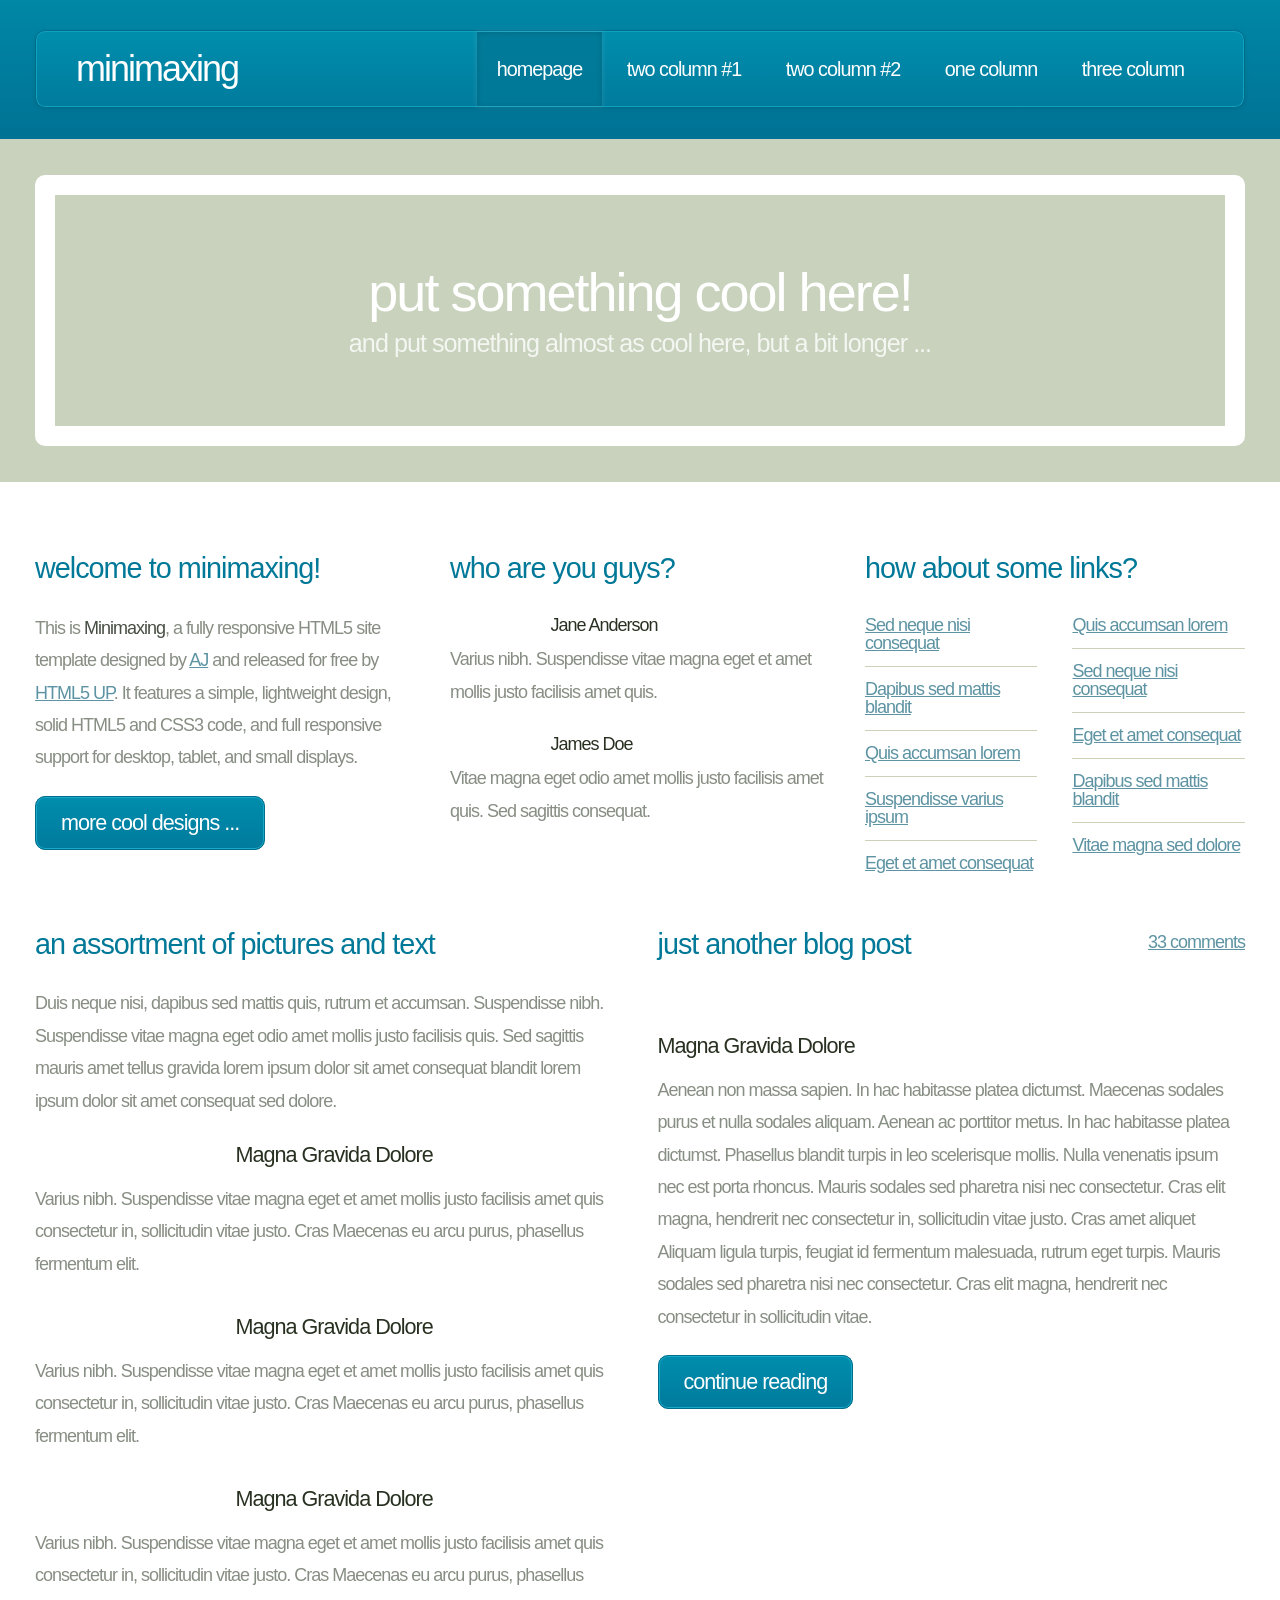
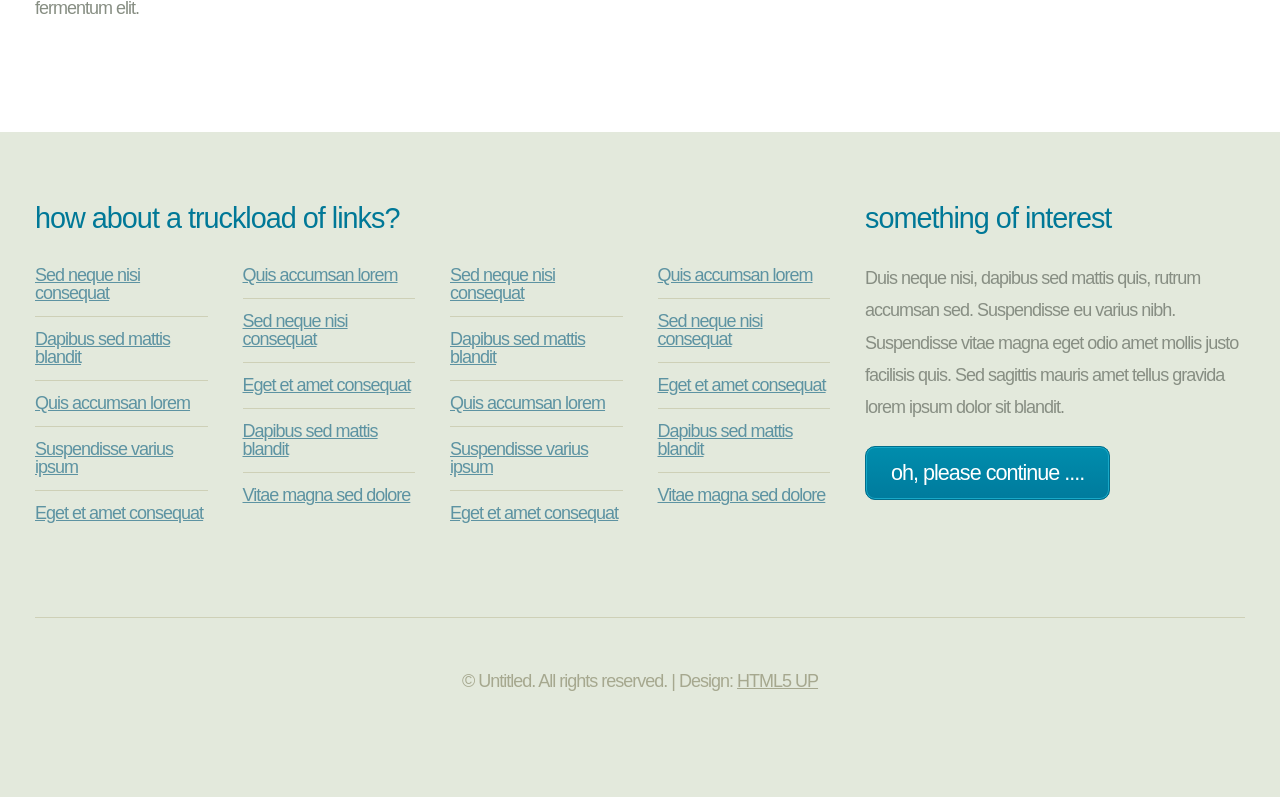
==== index.html @ 050308a2 "go" ====
<!DOCTYPE HTML>
<!--
	Minimaxing by HTML5 UP
	html5up.net | @ajlkn
	Free for personal and commercial use under the CCA 3.0 license (html5up.net/license)
-->
<html>
	<head>
		<title>Minimaxing by HTML5 UP</title>
		<meta charset="utf-8" />
		<meta name="viewport" content="width=device-width, initial-scale=1, user-scalable=no" />
		<link rel="stylesheet" href="assets/css/main.css" />
	</head>
	<body>
		<div id="page-wrapper">

			<!-- Header -->
				<div id="header-wrapper">
					<div class="container">
						<div class="row">
							<div class="col-12">

								<header id="header">
									<h1><a href="index.html" id="logo">Minimaxing</a></h1>
									<nav id="nav">
										<a href="index.html" class="current-page-item">Homepage</a>
										<a href="twocolumn1.html">Two Column #1</a>
										<a href="twocolumn2.html">Two Column #2</a>
										<a href="onecolumn.html">One Column</a>
										<a href="threecolumn.html">Three Column</a>
									</nav>
								</header>

							</div>
						</div>
					</div>
				</div>

			<!-- Banner -->
				<div id="banner-wrapper">
					<div class="container">

						<div id="banner">
							<h2>Put something cool here!</h2>
							<span>And put something almost as cool here, but a bit longer ...</span>
						</div>

					</div>
				</div>

			<!-- Main -->
				<div id="main">
					<div class="container">
						<div class="row main-row">
							<div class="col-4 col-12-medium">

								<section>
									<h2>Welcome to Minimaxing!</h2>
									<p>This is <strong>Minimaxing</strong>, a fully responsive HTML5 site template designed by <a href="http://twitter.com/ajlkn">AJ</a> and released for free by <a href="http://html5up.net">HTML5 UP</a>. It features
									a simple, lightweight design, solid HTML5 and CSS3 code, and full responsive support for desktop, tablet, and small displays.</p>
									<footer class="controls">
										<a href="http://html5up.net" class="button">More cool designs ...</a>
									</footer>
								</section>

							</div>
							<div class="col-4 col-6-medium col-12-small">

								<section>
									<h2>Who are you guys?</h2>
									<ul class="small-image-list">
										<li>
											<a href="#"><img src="images/pic2.jpg" alt="" class="left" /></a>
											<h4>Jane Anderson</h4>
											<p>Varius nibh. Suspendisse vitae magna eget et amet mollis justo facilisis amet quis.</p>
										</li>
										<li>
											<a href="#"><img src="images/pic1.jpg" alt="" class="left" /></a>
											<h4>James Doe</h4>
											<p>Vitae magna eget odio amet mollis justo facilisis amet quis. Sed sagittis consequat.</p>
										</li>
									</ul>
								</section>

							</div>
							<div class="col-4 col-6-medium col-12-small">

								<section>
									<h2>How about some links?</h2>
									<div>
										<div class="row">
											<div class="col-6 col-12-small">
												<ul class="link-list">
													<li><a href="#">Sed neque nisi consequat</a></li>
													<li><a href="#">Dapibus sed mattis blandit</a></li>
													<li><a href="#">Quis accumsan lorem</a></li>
													<li><a href="#">Suspendisse varius ipsum</a></li>
													<li><a href="#">Eget et amet consequat</a></li>
												</ul>
											</div>
											<div class="col-6 col-12-small">
												<ul class="link-list">
													<li><a href="#">Quis accumsan lorem</a></li>
													<li><a href="#">Sed neque nisi consequat</a></li>
													<li><a href="#">Eget et amet consequat</a></li>
													<li><a href="#">Dapibus sed mattis blandit</a></li>
													<li><a href="#">Vitae magna sed dolore</a></li>
												</ul>
											</div>
										</div>
									</div>
								</section>

							</div>
							<div class="col-6 col-12-medium">

								<section>
									<h2>An assortment of pictures and text</h2>
									<p>Duis neque nisi, dapibus sed mattis quis, rutrum et accumsan.
									Suspendisse nibh. Suspendisse vitae magna eget odio amet mollis
									justo facilisis quis. Sed sagittis mauris amet tellus gravida
									lorem ipsum dolor sit amet consequat blandit lorem ipsum dolor
									sit amet consequat sed dolore.</p>
									<ul class="big-image-list">
										<li>
											<a href="#"><img src="images/pic3.jpg" alt="" class="left" /></a>
											<h3>Magna Gravida Dolore</h3>
											<p>Varius nibh. Suspendisse vitae magna eget et amet mollis justo
											facilisis amet quis consectetur in, sollicitudin vitae justo. Cras
											Maecenas eu arcu purus, phasellus fermentum elit.</p>
										</li>
										<li>
											<a href="#"><img src="images/pic4.jpg" alt="" class="left" /></a>
											<h3>Magna Gravida Dolore</h3>
											<p>Varius nibh. Suspendisse vitae magna eget et amet mollis justo
											facilisis amet quis consectetur in, sollicitudin vitae justo. Cras
											Maecenas eu arcu purus, phasellus fermentum elit.</p>
										</li>
										<li>
											<a href="#"><img src="images/pic5.jpg" alt="" class="left" /></a>
											<h3>Magna Gravida Dolore</h3>
											<p>Varius nibh. Suspendisse vitae magna eget et amet mollis justo
											facilisis amet quis consectetur in, sollicitudin vitae justo. Cras
											Maecenas eu arcu purus, phasellus fermentum elit.</p>
										</li>
									</ul>
								</section>

							</div>
							<div class="col-6 col-12-medium">

								<article class="blog-post">
									<h2>Just another blog post</h2>
									<a class="comments" href="#">33 comments</a>
									<a href="#"><img src="images/pic6.jpg" alt="" class="top blog-post-image" /></a>
									<h3>Magna Gravida Dolore</h3>
									<p>Aenean non massa sapien. In hac habitasse platea dictumst.
									Maecenas sodales purus et nulla sodales aliquam. Aenean ac
									porttitor metus. In hac habitasse platea dictumst. Phasellus
									blandit turpis in leo scelerisque mollis. Nulla venenatis
									ipsum nec est porta rhoncus. Mauris sodales sed pharetra
									nisi nec consectetur. Cras elit magna, hendrerit nec
									consectetur in, sollicitudin vitae justo. Cras amet aliquet
									Aliquam ligula turpis, feugiat id fermentum malesuada,
									rutrum eget turpis. Mauris sodales sed pharetra nisi nec
									consectetur. Cras elit magna, hendrerit nec consectetur
									in sollicitudin vitae.</p>
									<footer class="controls">
										<a href="#" class="button">Continue Reading</a>
									</footer>
								</article>

							</div>
						</div>
					</div>
				</div>

			<!-- Footer -->
				<div id="footer-wrapper">
					<div class="container">
						<div class="row">
							<div class="col-8 col-12-medium">

								<section>
									<h2>How about a truckload of links?</h2>
									<div>
										<div class="row">
											<div class="col-3 col-6-medium col-12-small">
												<ul class="link-list">
													<li><a href="#">Sed neque nisi consequat</a></li>
													<li><a href="#">Dapibus sed mattis blandit</a></li>
													<li><a href="#">Quis accumsan lorem</a></li>
													<li><a href="#">Suspendisse varius ipsum</a></li>
													<li><a href="#">Eget et amet consequat</a></li>
												</ul>
											</div>
											<div class="col-3 col-6-medium col-12-small">
												<ul class="link-list">
													<li><a href="#">Quis accumsan lorem</a></li>
													<li><a href="#">Sed neque nisi consequat</a></li>
													<li><a href="#">Eget et amet consequat</a></li>
													<li><a href="#">Dapibus sed mattis blandit</a></li>
													<li><a href="#">Vitae magna sed dolore</a></li>
												</ul>
											</div>
											<div class="col-3 col-6-medium col-12-small">
												<ul class="link-list">
													<li><a href="#">Sed neque nisi consequat</a></li>
													<li><a href="#">Dapibus sed mattis blandit</a></li>
													<li><a href="#">Quis accumsan lorem</a></li>
													<li><a href="#">Suspendisse varius ipsum</a></li>
													<li><a href="#">Eget et amet consequat</a></li>
												</ul>
											</div>
											<div class="col-3 col-6-medium col-12-small">
												<ul class="link-list">
													<li><a href="#">Quis accumsan lorem</a></li>
													<li><a href="#">Sed neque nisi consequat</a></li>
													<li><a href="#">Eget et amet consequat</a></li>
													<li><a href="#">Dapibus sed mattis blandit</a></li>
													<li><a href="#">Vitae magna sed dolore</a></li>
												</ul>
											</div>
										</div>
									</div>
								</section>

							</div>
							<div class="col-4 col-12-medium">

								<section>
									<h2>Something of interest</h2>
									<p>Duis neque nisi, dapibus sed mattis quis, rutrum accumsan sed.
									Suspendisse eu varius nibh. Suspendisse vitae magna eget odio amet
									mollis justo facilisis quis. Sed sagittis mauris amet tellus gravida
									lorem ipsum dolor sit blandit.</p>
									<footer class="controls">
										<a href="#" class="button">Oh, please continue ....</a>
									</footer>
								</section>

							</div>
						</div>
						<div class="row">
							<div class="col-12">

								<div id="copyright">
									&copy; Untitled. All rights reserved. | Design: <a href="http://html5up.net">HTML5 UP</a>
								</div>

							</div>
						</div>
					</div>
				</div>

		</div>

		<!-- Scripts -->
			<script src="assets/js/jquery.min.js"></script>
			<script src="assets/js/browser.min.js"></script>
			<script src="assets/js/breakpoints.min.js"></script>
			<script src="assets/js/util.js"></script>
			<script src="assets/js/main.js"></script>

	</body>
</html>
---- assets/css/main.css ----
@import url("https://fonts.googleapis.com/css?family=Ubuntu+Condensed");

/*
	Minimaxing by HTML5 UP
	html5up.net | @ajlkn
	Free for personal and commercial use under the CCA 3.0 license (html5up.net/license)
*/

html, body, div, span, applet, object,
iframe, h1, h2, h3, h4, h5, h6, p, blockquote,
pre, a, abbr, acronym, address, big, cite,
code, del, dfn, em, img, ins, kbd, q, s, samp,
small, strike, strong, sub, sup, tt, var, b,
u, i, center, dl, dt, dd, ol, ul, li, fieldset,
form, label, legend, table, caption, tbody,
tfoot, thead, tr, th, td, article, aside,
canvas, details, embed, figure, figcaption,
footer, header, hgroup, menu, nav, output, ruby,
section, summary, time, mark, audio, video {
	margin: 0;
	padding: 0;
	border: 0;
	font-size: 100%;
	font: inherit;
	vertical-align: baseline;}

article, aside, details, figcaption, figure,
footer, header, hgroup, menu, nav, section {
	display: block;}

body {
	line-height: 1;
}

ol, ul {
	list-style: none;
}

blockquote, q {
	quotes: none;
}

	blockquote:before, blockquote:after, q:before, q:after {
		content: '';
		content: none;
	}

table {
	border-collapse: collapse;
	border-spacing: 0;
}

body {
	-webkit-text-size-adjust: none;
}

mark {
	background-color: transparent;
	color: inherit;
}

input::-moz-focus-inner {
	border: 0;
	padding: 0;
}

input, select, textarea {
	-moz-appearance: none;
	-webkit-appearance: none;
	-ms-appearance: none;
	appearance: none;
}

/* Basic */

	html {
		box-sizing: border-box;
	}

	*, *:before, *:after {
		box-sizing: inherit;
	}

	@-ms-viewport {
		width: device-width;
	}

	body {
		font-size: 13.5pt;
		font-family: sans-serif;
		background-color: #e3e9dc;
		font-family: 'Ubuntu Condensed', sans-serif;
		color: #878e83;
		letter-spacing: -1px;
	}

	h1, h2, h3, h4 {
		color: #007897;
		font-weight: normal;
	}

	h1 {
		text-transform: lowercase;
	}

	h2 {
		text-transform: lowercase;
		font-size: 1.6em;
		letter-spacing: -1px;
		margin-bottom: 1em;
	}

	h3, h4 {
		color: #283121;
		margin-bottom: 0.5em;
	}

	h3 {
		font-size: 1.2em;
		margin-bottom: 0.8em;
	}

	h4 {
		font-size: 1em;
	}

	p, ul {
		margin-bottom: 1.25em;
	}

	p {
		line-height: 1.8em;
	}

	strong {
		color: #474e43;
	}

	img.left {
		float: left;
		margin: 2px 1.25em 0 0;
	}

	img.top {
		margin: 4px 0 2.25em 0;
	}

	ul {
		padding: 0.25em 0 0 0;
	}

	a {
		color: #5d93a2;
		text-decoration: underline;
	}

		a:hover {
			text-decoration: none;
		}

	* > p:last-child {
		margin-bottom: 0 !important;
	}

	section, article {
		margin: 0 0 60px 0;
	}

	section:last-child, article:last-child {
		margin-bottom: 0;
	}

/* Container */

	.container {
		margin: 0 auto;
		max-width: 100%;
		width: 1200px;
	}

		@media screen and (max-width: 1680px) {

			.container {
				width: 1200px;
			}

		}

		@media screen and (max-width: 1280px) {

			.container {
				width: calc(100% - 70px);
			}

		}

		@media screen and (max-width: 980px) {

			.container {
				width: calc(100% - 100px);
			}

		}

		@media screen and (max-width: 736px) {

			.container {
				width: calc(100% - 40px);
			}

		}

/* Row */

	.row {
		display: flex;
		flex-wrap: wrap;
		box-sizing: border-box;
		align-items: stretch;
	}

		.row > * {
			box-sizing: border-box;
		}

		.row.gtr-uniform > * > :last-child {
			margin-bottom: 0;
		}

		.row.aln-left {
			justify-content: flex-start;
		}

		.row.aln-center {
			justify-content: center;
		}

		.row.aln-right {
			justify-content: flex-end;
		}

		.row.aln-top {
			align-items: flex-start;
		}

		.row.aln-middle {
			align-items: center;
		}

		.row.aln-bottom {
			align-items: flex-end;
		}

		.row > .imp {
			order: -1;
		}

		.row > .col-1 {
			width: 8.33333%;
		}

		.row > .off-1 {
			margin-left: 8.33333%;
		}

		.row > .col-2 {
			width: 16.66667%;
		}

		.row > .off-2 {
			margin-left: 16.66667%;
		}

		.row > .col-3 {
			width: 25%;
		}

		.row > .off-3 {
			margin-left: 25%;
		}

		.row > .col-4 {
			width: 33.33333%;
		}

		.row > .off-4 {
			margin-left: 33.33333%;
		}

		.row > .col-5 {
			width: 41.66667%;
		}

		.row > .off-5 {
			margin-left: 41.66667%;
		}

		.row > .col-6 {
			width: 50%;
		}

		.row > .off-6 {
			margin-left: 50%;
		}

		.row > .col-7 {
			width: 58.33333%;
		}

		.row > .off-7 {
			margin-left: 58.33333%;
		}

		.row > .col-8 {
			width: 66.66667%;
		}

		.row > .off-8 {
			margin-left: 66.66667%;
		}

		.row > .col-9 {
			width: 75%;
		}

		.row > .off-9 {
			margin-left: 75%;
		}

		.row > .col-10 {
			width: 83.33333%;
		}

		.row > .off-10 {
			margin-left: 83.33333%;
		}

		.row > .col-11 {
			width: 91.66667%;
		}

		.row > .off-11 {
			margin-left: 91.66667%;
		}

		.row > .col-12 {
			width: 100%;
		}

		.row > .off-12 {
			margin-left: 100%;
		}

		.row.gtr-0 {
			margin-top: 0px;
			margin-left: 0px;
		}

			.row.gtr-0 > * {
				padding: 0px 0 0 0px;
			}

			.row.gtr-0.gtr-uniform {
				margin-top: 0px;
			}

				.row.gtr-0.gtr-uniform > * {
					padding-top: 0px;
				}

		.row.gtr-25 {
			margin-top: -12.5px;
			margin-left: -12.5px;
		}

			.row.gtr-25 > * {
				padding: 12.5px 0 0 12.5px;
			}

			.row.gtr-25.gtr-uniform {
				margin-top: -12.5px;
			}

				.row.gtr-25.gtr-uniform > * {
					padding-top: 12.5px;
				}

		.row.gtr-50 {
			margin-top: -25px;
			margin-left: -25px;
		}

			.row.gtr-50 > * {
				padding: 25px 0 0 25px;
			}

			.row.gtr-50.gtr-uniform {
				margin-top: -25px;
			}

				.row.gtr-50.gtr-uniform > * {
					padding-top: 25px;
				}

		.row {
			margin-top: -50px;
			margin-left: -50px;
		}

			.row > * {
				padding: 50px 0 0 50px;
			}

			.row.gtr-uniform {
				margin-top: -50px;
			}

				.row.gtr-uniform > * {
					padding-top: 50px;
				}

		.row.gtr-150 {
			margin-top: -75px;
			margin-left: -75px;
		}

			.row.gtr-150 > * {
				padding: 75px 0 0 75px;
			}

			.row.gtr-150.gtr-uniform {
				margin-top: -75px;
			}

				.row.gtr-150.gtr-uniform > * {
					padding-top: 75px;
				}

		.row.gtr-200 {
			margin-top: -100px;
			margin-left: -100px;
		}

			.row.gtr-200 > * {
				padding: 100px 0 0 100px;
			}

			.row.gtr-200.gtr-uniform {
				margin-top: -100px;
			}

				.row.gtr-200.gtr-uniform > * {
					padding-top: 100px;
				}

		@media screen and (max-width: 1680px) {

			.row {
				display: flex;
				flex-wrap: wrap;
				box-sizing: border-box;
				align-items: stretch;
			}

				.row > * {
					box-sizing: border-box;
				}

				.row.gtr-uniform > * > :last-child {
					margin-bottom: 0;
				}

				.row.aln-left {
					justify-content: flex-start;
				}

				.row.aln-center {
					justify-content: center;
				}

				.row.aln-right {
					justify-content: flex-end;
				}

				.row.aln-top {
					align-items: flex-start;
				}

				.row.aln-middle {
					align-items: center;
				}

				.row.aln-bottom {
					align-items: flex-end;
				}

				.row > .imp-xlarge {
					order: -1;
				}

				.row > .col-1-xlarge {
					width: 8.33333%;
				}

				.row > .off-1-xlarge {
					margin-left: 8.33333%;
				}

				.row > .col-2-xlarge {
					width: 16.66667%;
				}

				.row > .off-2-xlarge {
					margin-left: 16.66667%;
				}

				.row > .col-3-xlarge {
					width: 25%;
				}

				.row > .off-3-xlarge {
					margin-left: 25%;
				}

				.row > .col-4-xlarge {
					width: 33.33333%;
				}

				.row > .off-4-xlarge {
					margin-left: 33.33333%;
				}

				.row > .col-5-xlarge {
					width: 41.66667%;
				}

				.row > .off-5-xlarge {
					margin-left: 41.66667%;
				}

				.row > .col-6-xlarge {
					width: 50%;
				}

				.row > .off-6-xlarge {
					margin-left: 50%;
				}

				.row > .col-7-xlarge {
					width: 58.33333%;
				}

				.row > .off-7-xlarge {
					margin-left: 58.33333%;
				}

				.row > .col-8-xlarge {
					width: 66.66667%;
				}

				.row > .off-8-xlarge {
					margin-left: 66.66667%;
				}

				.row > .col-9-xlarge {
					width: 75%;
				}

				.row > .off-9-xlarge {
					margin-left: 75%;
				}

				.row > .col-10-xlarge {
					width: 83.33333%;
				}

				.row > .off-10-xlarge {
					margin-left: 83.33333%;
				}

				.row > .col-11-xlarge {
					width: 91.66667%;
				}

				.row > .off-11-xlarge {
					margin-left: 91.66667%;
				}

				.row > .col-12-xlarge {
					width: 100%;
				}

				.row > .off-12-xlarge {
					margin-left: 100%;
				}

				.row.gtr-0 {
					margin-top: 0px;
					margin-left: 0px;
				}

					.row.gtr-0 > * {
						padding: 0px 0 0 0px;
					}

					.row.gtr-0.gtr-uniform {
						margin-top: 0px;
					}

						.row.gtr-0.gtr-uniform > * {
							padding-top: 0px;
						}

				.row.gtr-25 {
					margin-top: -12.5px;
					margin-left: -12.5px;
				}

					.row.gtr-25 > * {
						padding: 12.5px 0 0 12.5px;
					}

					.row.gtr-25.gtr-uniform {
						margin-top: -12.5px;
					}

						.row.gtr-25.gtr-uniform > * {
							padding-top: 12.5px;
						}

				.row.gtr-50 {
					margin-top: -25px;
					margin-left: -25px;
				}

					.row.gtr-50 > * {
						padding: 25px 0 0 25px;
					}

					.row.gtr-50.gtr-uniform {
						margin-top: -25px;
					}

						.row.gtr-50.gtr-uniform > * {
							padding-top: 25px;
						}

				.row {
					margin-top: -50px;
					margin-left: -50px;
				}

					.row > * {
						padding: 50px 0 0 50px;
					}

					.row.gtr-uniform {
						margin-top: -50px;
					}

						.row.gtr-uniform > * {
							padding-top: 50px;
						}

				.row.gtr-150 {
					margin-top: -75px;
					margin-left: -75px;
				}

					.row.gtr-150 > * {
						padding: 75px 0 0 75px;
					}

					.row.gtr-150.gtr-uniform {
						margin-top: -75px;
					}

						.row.gtr-150.gtr-uniform > * {
							padding-top: 75px;
						}

				.row.gtr-200 {
					margin-top: -100px;
					margin-left: -100px;
				}

					.row.gtr-200 > * {
						padding: 100px 0 0 100px;
					}

					.row.gtr-200.gtr-uniform {
						margin-top: -100px;
					}

						.row.gtr-200.gtr-uniform > * {
							padding-top: 100px;
						}

		}

		@media screen and (max-width: 1280px) {

			.row {
				display: flex;
				flex-wrap: wrap;
				box-sizing: border-box;
				align-items: stretch;
			}

				.row > * {
					box-sizing: border-box;
				}

				.row.gtr-uniform > * > :last-child {
					margin-bottom: 0;
				}

				.row.aln-left {
					justify-content: flex-start;
				}

				.row.aln-center {
					justify-content: center;
				}

				.row.aln-right {
					justify-content: flex-end;
				}

				.row.aln-top {
					align-items: flex-start;
				}

				.row.aln-middle {
					align-items: center;
				}

				.row.aln-bottom {
					align-items: flex-end;
				}

				.row > .imp-large {
					order: -1;
				}

				.row > .col-1-large {
					width: 8.33333%;
				}

				.row > .off-1-large {
					margin-left: 8.33333%;
				}

				.row > .col-2-large {
					width: 16.66667%;
				}

				.row > .off-2-large {
					margin-left: 16.66667%;
				}

				.row > .col-3-large {
					width: 25%;
				}

				.row > .off-3-large {
					margin-left: 25%;
				}

				.row > .col-4-large {
					width: 33.33333%;
				}

				.row > .off-4-large {
					margin-left: 33.33333%;
				}

				.row > .col-5-large {
					width: 41.66667%;
				}

				.row > .off-5-large {
					margin-left: 41.66667%;
				}

				.row > .col-6-large {
					width: 50%;
				}

				.row > .off-6-large {
					margin-left: 50%;
				}

				.row > .col-7-large {
					width: 58.33333%;
				}

				.row > .off-7-large {
					margin-left: 58.33333%;
				}

				.row > .col-8-large {
					width: 66.66667%;
				}

				.row > .off-8-large {
					margin-left: 66.66667%;
				}

				.row > .col-9-large {
					width: 75%;
				}

				.row > .off-9-large {
					margin-left: 75%;
				}

				.row > .col-10-large {
					width: 83.33333%;
				}

				.row > .off-10-large {
					margin-left: 83.33333%;
				}

				.row > .col-11-large {
					width: 91.66667%;
				}

				.row > .off-11-large {
					margin-left: 91.66667%;
				}

				.row > .col-12-large {
					width: 100%;
				}

				.row > .off-12-large {
					margin-left: 100%;
				}

				.row.gtr-0 {
					margin-top: 0px;
					margin-left: 0px;
				}

					.row.gtr-0 > * {
						padding: 0px 0 0 0px;
					}

					.row.gtr-0.gtr-uniform {
						margin-top: 0px;
					}

						.row.gtr-0.gtr-uniform > * {
							padding-top: 0px;
						}

				.row.gtr-25 {
					margin-top: -8.75px;
					margin-left: -8.75px;
				}

					.row.gtr-25 > * {
						padding: 8.75px 0 0 8.75px;
					}

					.row.gtr-25.gtr-uniform {
						margin-top: -8.75px;
					}

						.row.gtr-25.gtr-uniform > * {
							padding-top: 8.75px;
						}

				.row.gtr-50 {
					margin-top: -17.5px;
					margin-left: -17.5px;
				}

					.row.gtr-50 > * {
						padding: 17.5px 0 0 17.5px;
					}

					.row.gtr-50.gtr-uniform {
						margin-top: -17.5px;
					}

						.row.gtr-50.gtr-uniform > * {
							padding-top: 17.5px;
						}

				.row {
					margin-top: -35px;
					margin-left: -35px;
				}

					.row > * {
						padding: 35px 0 0 35px;
					}

					.row.gtr-uniform {
						margin-top: -35px;
					}

						.row.gtr-uniform > * {
							padding-top: 35px;
						}

				.row.gtr-150 {
					margin-top: -52.5px;
					margin-left: -52.5px;
				}

					.row.gtr-150 > * {
						padding: 52.5px 0 0 52.5px;
					}

					.row.gtr-150.gtr-uniform {
						margin-top: -52.5px;
					}

						.row.gtr-150.gtr-uniform > * {
							padding-top: 52.5px;
						}

				.row.gtr-200 {
					margin-top: -70px;
					margin-left: -70px;
				}

					.row.gtr-200 > * {
						padding: 70px 0 0 70px;
					}

					.row.gtr-200.gtr-uniform {
						margin-top: -70px;
					}

						.row.gtr-200.gtr-uniform > * {
							padding-top: 70px;
						}

		}

		@media screen and (max-width: 980px) {

			.row {
				display: flex;
				flex-wrap: wrap;
				box-sizing: border-box;
				align-items: stretch;
			}

				.row > * {
					box-sizing: border-box;
				}

				.row.gtr-uniform > * > :last-child {
					margin-bottom: 0;
				}

				.row.aln-left {
					justify-content: flex-start;
				}

				.row.aln-center {
					justify-content: center;
				}

				.row.aln-right {
					justify-content: flex-end;
				}

				.row.aln-top {
					align-items: flex-start;
				}

				.row.aln-middle {
					align-items: center;
				}

				.row.aln-bottom {
					align-items: flex-end;
				}

				.row > .imp-medium {
					order: -1;
				}

				.row > .col-1-medium {
					width: 8.33333%;
				}

				.row > .off-1-medium {
					margin-left: 8.33333%;
				}

				.row > .col-2-medium {
					width: 16.66667%;
				}

				.row > .off-2-medium {
					margin-left: 16.66667%;
				}

				.row > .col-3-medium {
					width: 25%;
				}

				.row > .off-3-medium {
					margin-left: 25%;
				}

				.row > .col-4-medium {
					width: 33.33333%;
				}

				.row > .off-4-medium {
					margin-left: 33.33333%;
				}

				.row > .col-5-medium {
					width: 41.66667%;
				}

				.row > .off-5-medium {
					margin-left: 41.66667%;
				}

				.row > .col-6-medium {
					width: 50%;
				}

				.row > .off-6-medium {
					margin-left: 50%;
				}

				.row > .col-7-medium {
					width: 58.33333%;
				}

				.row > .off-7-medium {
					margin-left: 58.33333%;
				}

				.row > .col-8-medium {
					width: 66.66667%;
				}

				.row > .off-8-medium {
					margin-left: 66.66667%;
				}

				.row > .col-9-medium {
					width: 75%;
				}

				.row > .off-9-medium {
					margin-left: 75%;
				}

				.row > .col-10-medium {
					width: 83.33333%;
				}

				.row > .off-10-medium {
					margin-left: 83.33333%;
				}

				.row > .col-11-medium {
					width: 91.66667%;
				}

				.row > .off-11-medium {
					margin-left: 91.66667%;
				}

				.row > .col-12-medium {
					width: 100%;
				}

				.row > .off-12-medium {
					margin-left: 100%;
				}

				.row.gtr-0 {
					margin-top: 0px;
					margin-left: 0px;
				}

					.row.gtr-0 > * {
						padding: 0px 0 0 0px;
					}

					.row.gtr-0.gtr-uniform {
						margin-top: 0px;
					}

						.row.gtr-0.gtr-uniform > * {
							padding-top: 0px;
						}

				.row.gtr-25 {
					margin-top: -12.5px;
					margin-left: -12.5px;
				}

					.row.gtr-25 > * {
						padding: 12.5px 0 0 12.5px;
					}

					.row.gtr-25.gtr-uniform {
						margin-top: -12.5px;
					}

						.row.gtr-25.gtr-uniform > * {
							padding-top: 12.5px;
						}

				.row.gtr-50 {
					margin-top: -25px;
					margin-left: -25px;
				}

					.row.gtr-50 > * {
						padding: 25px 0 0 25px;
					}

					.row.gtr-50.gtr-uniform {
						margin-top: -25px;
					}

						.row.gtr-50.gtr-uniform > * {
							padding-top: 25px;
						}

				.row {
					margin-top: -50px;
					margin-left: -50px;
				}

					.row > * {
						padding: 50px 0 0 50px;
					}

					.row.gtr-uniform {
						margin-top: -50px;
					}

						.row.gtr-uniform > * {
							padding-top: 50px;
						}

				.row.gtr-150 {
					margin-top: -75px;
					margin-left: -75px;
				}

					.row.gtr-150 > * {
						padding: 75px 0 0 75px;
					}

					.row.gtr-150.gtr-uniform {
						margin-top: -75px;
					}

						.row.gtr-150.gtr-uniform > * {
							padding-top: 75px;
						}

				.row.gtr-200 {
					margin-top: -100px;
					margin-left: -100px;
				}

					.row.gtr-200 > * {
						padding: 100px 0 0 100px;
					}

					.row.gtr-200.gtr-uniform {
						margin-top: -100px;
					}

						.row.gtr-200.gtr-uniform > * {
							padding-top: 100px;
						}

		}

		@media screen and (max-width: 736px) {

			.row {
				display: flex;
				flex-wrap: wrap;
				box-sizing: border-box;
				align-items: stretch;
			}

				.row > * {
					box-sizing: border-box;
				}

				.row.gtr-uniform > * > :last-child {
					margin-bottom: 0;
				}

				.row.aln-left {
					justify-content: flex-start;
				}

				.row.aln-center {
					justify-content: center;
				}

				.row.aln-right {
					justify-content: flex-end;
				}

				.row.aln-top {
					align-items: flex-start;
				}

				.row.aln-middle {
					align-items: center;
				}

				.row.aln-bottom {
					align-items: flex-end;
				}

				.row > .imp-small {
					order: -1;
				}

				.row > .col-1-small {
					width: 8.33333%;
				}

				.row > .off-1-small {
					margin-left: 8.33333%;
				}

				.row > .col-2-small {
					width: 16.66667%;
				}

				.row > .off-2-small {
					margin-left: 16.66667%;
				}

				.row > .col-3-small {
					width: 25%;
				}

				.row > .off-3-small {
					margin-left: 25%;
				}

				.row > .col-4-small {
					width: 33.33333%;
				}

				.row > .off-4-small {
					margin-left: 33.33333%;
				}

				.row > .col-5-small {
					width: 41.66667%;
				}

				.row > .off-5-small {
					margin-left: 41.66667%;
				}

				.row > .col-6-small {
					width: 50%;
				}

				.row > .off-6-small {
					margin-left: 50%;
				}

				.row > .col-7-small {
					width: 58.33333%;
				}

				.row > .off-7-small {
					margin-left: 58.33333%;
				}

				.row > .col-8-small {
					width: 66.66667%;
				}

				.row > .off-8-small {
					margin-left: 66.66667%;
				}

				.row > .col-9-small {
					width: 75%;
				}

				.row > .off-9-small {
					margin-left: 75%;
				}

				.row > .col-10-small {
					width: 83.33333%;
				}

				.row > .off-10-small {
					margin-left: 83.33333%;
				}

				.row > .col-11-small {
					width: 91.66667%;
				}

				.row > .off-11-small {
					margin-left: 91.66667%;
				}

				.row > .col-12-small {
					width: 100%;
				}

				.row > .off-12-small {
					margin-left: 100%;
				}

				.row.gtr-0 {
					margin-top: 0px;
					margin-left: 0px;
				}

					.row.gtr-0 > * {
						padding: 0px 0 0 0px;
					}

					.row.gtr-0.gtr-uniform {
						margin-top: 0px;
					}

						.row.gtr-0.gtr-uniform > * {
							padding-top: 0px;
						}

				.row.gtr-25 {
					margin-top: -5px;
					margin-left: -5px;
				}

					.row.gtr-25 > * {
						padding: 5px 0 0 5px;
					}

					.row.gtr-25.gtr-uniform {
						margin-top: -5px;
					}

						.row.gtr-25.gtr-uniform > * {
							padding-top: 5px;
						}

				.row.gtr-50 {
					margin-top: -10px;
					margin-left: -10px;
				}

					.row.gtr-50 > * {
						padding: 10px 0 0 10px;
					}

					.row.gtr-50.gtr-uniform {
						margin-top: -10px;
					}

						.row.gtr-50.gtr-uniform > * {
							padding-top: 10px;
						}

				.row {
					margin-top: -20px;
					margin-left: -20px;
				}

					.row > * {
						padding: 20px 0 0 20px;
					}

					.row.gtr-uniform {
						margin-top: -20px;
					}

						.row.gtr-uniform > * {
							padding-top: 20px;
						}

				.row.gtr-150 {
					margin-top: -30px;
					margin-left: -30px;
				}

					.row.gtr-150 > * {
						padding: 30px 0 0 30px;
					}

					.row.gtr-150.gtr-uniform {
						margin-top: -30px;
					}

						.row.gtr-150.gtr-uniform > * {
							padding-top: 30px;
						}

				.row.gtr-200 {
					margin-top: -40px;
					margin-left: -40px;
				}

					.row.gtr-200 > * {
						padding: 40px 0 0 40px;
					}

					.row.gtr-200.gtr-uniform {
						margin-top: -40px;
					}

						.row.gtr-200.gtr-uniform > * {
							padding-top: 40px;
						}

		}

/* Reusable */

	article.blog-post {
		position: relative;
	}

		article.blog-post .comments {
			position: absolute;
			top: 0;
			right: 0;
			height: 32px;
			line-height: 24px;
			padding-left: 40px;
			background: url("images/icon-bubble.png") no-repeat;
		}

		article.blog-post .blog-post-image {
			width: 100%;
		}

	ul.small-image-list li {
		overflow: hidden;
		margin-bottom: 1.5em;
	}

		ul.small-image-list li img {
			width: 78px;
		}

	ul.big-image-list li {
		overflow: hidden;
		margin-bottom: 2em;
	}

		ul.big-image-list li img {
			width: 178px;
		}

	ul.link-list li {
		border-top: solid 1px #ced0b7;
		padding: 0.75em 0 0 0;
		margin: 0.75em 0 0 0;
	}

		ul.link-list li:first-child {
			padding-top: 0;
			margin-top: 0;
			border-top: 0;
		}

	.button {
		background-image: -moz-linear-gradient(top, #008dad, #007b9d);
		background-image: -webkit-linear-gradient(top, #008dad, #007b9d);
		background-image: -ms-linear-gradient(top, #008dad, #007b9d);
		background-image: linear-gradient(top, #008dad, #007b9d);
		display: inline-block;
		padding: 15px 25px 15px 25px;
		background-color: #007b9d;
		border-radius: 10px;
		text-transform: lowercase;
		text-decoration: none;
		color: #fff;
		font-size: 1.2em;
		letter-spacing: -1px;
		border: solid 1px #006e8b;
		box-shadow: inset 0px 0px 0px 1px #18a8c8;
	}

		.button:hover {
			background-image: -moz-linear-gradient(top, #1b9fbe, #118eb1);
			background-image: -webkit-linear-gradient(top, #1b9fbe, #118eb1);
			background-image: -ms-linear-gradient(top, #1b9fbe, #118eb1);
			background-image: linear-gradient(top, #1b9fbe, #118eb1);
			background-color: #118eb1;
			box-shadow: inset 0px 0px 0px 1px #3ecceb;
		}

/* Header */

	#header-wrapper {
		background-image: -moz-linear-gradient(top, #008dab, #007294);
		background-image: -webkit-linear-gradient(top, #008dab, #007294);
		background-image: -ms-linear-gradient(top, #008dab, #007294);
		background-image: linear-gradient(top, #008dab, #007294);
		background-color: #007294;
	}

	#header {
		background-image: -moz-linear-gradient(top, #008ead, #007b9d);
		background-image: -webkit-linear-gradient(top, #008ead, #007b9d);
		background-image: -ms-linear-gradient(top, #008ead, #007b9d);
		background-image: linear-gradient(top, #008ead, #007b9d);
		-moz-box-sizing: content-box;
		-webkit-box-sizing: content-box;
		-ms-box-sizing: content-box;
		box-sizing: content-box;
		position: relative;
		margin: 2.5% 0 2.5% 0;
		padding: 0 40px 0 40px;
		border-radius: 10px;
		border: solid 1px #006e8b;
		box-shadow: inset 0px 0px 0px 1px #12a0bf, 0px 1px 4px 0px rgba(0, 0, 0, 0.1);
		background-color: #007b9d;
		height: 86px;
	}

		#header h1 {
			position: absolute;
			left: 40px;
			top: 0;
			color: #fff;
			font-size: 2.4em;
			letter-spacing: -2px;
			line-height: 86px;
		}

			#header h1 a {
				color: #fff;
				text-decoration: none;
			}

		#header nav {
			position: absolute;
			right: 40px;
			top: 1px;
			line-height: 84px;
			text-transform: lowercase;
			font-size: 1.3em;
			letter-spacing: -1px;
		}

			#header nav a {
				display: inline-block;
				text-decoration: none;
				color: #fff;
				padding: 0 25px 0 25px;
				outline: 0;
			}

				#header nav a.current-page-item {
					background-image: -moz-linear-gradient(top, #007b99, #007897);
					background-image: -webkit-linear-gradient(top, #007b99, #007897);
					background-image: -ms-linear-gradient(top, #007b99, #007897);
					background-image: linear-gradient(top, #007b99, #007897);
					background-color: #007897;
					box-shadow: inset 0px 1px 5px 1px rgba(0, 0, 0, 0.1), 0px 0px 5px 1px rgba(255, 255, 255, 0.1);
				}

				#header nav a:hover {
					background-image: -moz-linear-gradient(top, #0782a0, #077d9b);
					background-image: -webkit-linear-gradient(top, #0782a0, #077d9b);
					background-image: -ms-linear-gradient(top, #0782a0, #077d9b);
					background-image: linear-gradient(top, #0782a0, #077d9b);
					background-color: #0882a1;
					box-shadow: inset 0px 1px 5px 1px rgba(0, 0, 0, 0.05), 0px 0px 5px 1px rgba(255, 255, 255, 0.05);
				}

/* Banner */

	#banner-wrapper {
		background: #c8d2bc url(images/bg1.png);
		padding: 2em 0;
	}

	#banner {
		position: relative;
		width: 100%;
		padding: 6em 0;
		border-radius: 10px;
		background-image: url(images/banner.jpg);
		background-size: cover;
		text-align: center;
		box-shadow: inset 0 0 0 20px #fff;
	}

		#banner h2 {
			font-size: 3.3em;
			color: #fff;
			text-align: center;
			letter-spacing: -2px;
			margin: 0;
		}

		#banner span {
			display: block;
			left: 0;
			margin: 0.5em 0 0 0;
			font-size: 1.6em;
			color: #fff;
			letter-spacing: -1px;
			text-transform: lowercase;
			opacity: 0.8;
		}

/* Main */

	#main {
		background: #fff;
		padding: 4em 0;
	}

/* Footer */

	#footer-wrapper {
		padding: 4em 0;
	}

/* Copyright */

	#copyright {
		text-align: center;
		color: #A6A88F;
		border-top: solid 1px #ced0b7;
		padding: 3em 0 0 0;
		margin: 3em 0 0 0;
	}

		#copyright a {
			color: #A6A88F;
		}

/* Large */

	@media screen and (max-width: 1280px) {

		/* Reusable */

			ul.small-image-list img {
				width: 50px;
			}

			ul.big-image-list img {
				width: 75px;
			}

		/* Header */

			#header {
				height: 76px;
			}

				#header h1 {
					font-size: 2em;
					line-height: 76px;
				}

				#header nav {
					line-height: 74px;
					font-size: 1.1em;
				}

					#header nav a {
						padding: 0 20px 0 20px;
					}

		/* Banner */

			#banner {
				width: 100%;
				padding: 5em 0;
			}

				#banner h2 {
					font-size: 3em;
				}

				#banner span {
					font-size: 1.4em;
				}

		/* Footer */

			#footer-wrapper {
				padding: 4em 0;
			}

		/* Copyright */

			#copyright {
				padding: 3em 0 0 0;
				margin: 4em 0 0 0;
			}

	}

/* Small */

	#navPanel, #titleBar {
		display: none;
	}

	@media screen and (max-width: 980px) {

		/* Basic */

			html, body {
				overflow-x: hidden;
			}

		/* Page Wrapper */

			#page-wrapper {
				padding-top: 44px;
			}

		/* Header */

			#header-wrapper {
				background-image: -moz-linear-gradient(top, #008dab, #007294);
				background-image: -webkit-linear-gradient(top, #008dab, #007294);
				background-image: -ms-linear-gradient(top, #008dab, #007294);
				background-image: linear-gradient(top, #008dab, #007294);
				background-color: #007294;
			}

			#header {
				display: none;
			}

			#banner {
				padding: 6em 0;
			}

				#banner h2 {
					font-size: 2.5em;
				}

		/* Nav */

			#page-wrapper {
				-moz-backface-visibility: hidden;
				-webkit-backface-visibility: hidden;
				-ms-backface-visibility: hidden;
				backface-visibility: hidden;
				-moz-transition: -moz-transform 0.5s ease;
				-webkit-transition: -webkit-transform 0.5s ease;
				-ms-transition: -ms-transform 0.5s ease;
				transition: transform 0.5s ease;
				padding-bottom: 1px;
			}

			#titleBar {
				background-image: -moz-linear-gradient(top, #008dab, #007294);
				background-image: -webkit-linear-gradient(top, #008dab, #007294);
				background-image: -ms-linear-gradient(top, #008dab, #007294);
				background-image: linear-gradient(top, #008dab, #007294);
				-moz-backface-visibility: hidden;
				-webkit-backface-visibility: hidden;
				-ms-backface-visibility: hidden;
				backface-visibility: hidden;
				-moz-transition: -moz-transform 0.5s ease;
				-webkit-transition: -webkit-transform 0.5s ease;
				-ms-transition: -ms-transform 0.5s ease;
				transition: transform 0.5s ease;
				display: block;
				height: 44px;
				left: 0;
				position: fixed;
				top: 0;
				width: 100%;
				z-index: 10001;
				text-align: center;
				color: #fff;
				font-size: 1.25em;
				background-color: #007294;
			}

				#titleBar .title {
					line-height: 44px;
				}

				#titleBar .toggle {
					position: absolute;
					top: 0;
					left: 0;
					width: 80px;
					height: 60px;
				}

					#titleBar .toggle:after {
						content: '';
						position: absolute;
						left: 4px;
						top: 4px;
						color: #fff;
						text-align: center;
						line-height: 31px;
						font-size: 0.8em;
						width: 50px;
						height: 35px;
						border-radius: 5px;
						box-shadow: inset 0px 0px 0px 1px rgba(0, 0, 0, 0.25), inset 0px 1px 2px 0px rgba(0, 0, 0, 0.5), inset 0px 6px 13px 0px rgba(255, 255, 255, 0.2), 0px 2px 2px 0px rgba(255, 255, 255, 0.1);
					}

					#titleBar .toggle:before {
						content: '';
						position: absolute;
						width: 20px;
						height: 30px;
						background: url("images/mobileUI-site-nav-opener-bg.svg");
						top: 16px;
						left: 19px;
					}

					#titleBar .toggle:active:after {
						background: rgba(0, 0, 0, 0.2);
					}

			#navPanel {
				-moz-backface-visibility: hidden;
				-webkit-backface-visibility: hidden;
				-ms-backface-visibility: hidden;
				backface-visibility: hidden;
				-moz-transform: translateX(-275px);
				-webkit-transform: translateX(-275px);
				-ms-transform: translateX(-275px);
				transform: translateX(-275px);
				-moz-transition: -moz-transform 0.5s ease;
				-webkit-transition: -webkit-transform 0.5s ease;
				-ms-transition: -ms-transform 0.5s ease;
				transition: transform 0.5s ease;
				display: block;
				height: 100%;
				left: 0;
				overflow-y: auto;
				position: fixed;
				top: 0;
				width: 275px;
				z-index: 10002;
				background: #00536F;
				color: #fff;
				box-shadow: inset -10px 0px 40px 0px rgba(0, 0, 0, 0.5);
			}

				#navPanel .link {
					display: block;
					color: #fff;
					border-top: solid 1px rgba(255, 255, 255, 0.1);
					border-bottom: solid 1px rgba(0, 0, 0, 0.2);
					height: 55px;
					line-height: 55px;
					padding: 0 15px 0 15px;
					text-decoration: none;
				}

					#navPanel .link:first-child {
						border-top: 0;
					}

					#navPanel .link:last-child {
						border-bottom: 0;
					}

			body.navPanel-visible #page-wrapper {
				-moz-transform: translateX(275px);
				-webkit-transform: translateX(275px);
				-ms-transform: translateX(275px);
				transform: translateX(275px);
			}

			body.navPanel-visible #titleBar {
				-moz-transform: translateX(275px);
				-webkit-transform: translateX(275px);
				-ms-transform: translateX(275px);
				transform: translateX(275px);
			}

			body.navPanel-visible #navPanel {
				-moz-transform: translateX(0);
				-webkit-transform: translateX(0);
				-ms-transform: translateX(0);
				transform: translateX(0);
			}

	}

/* Small */

	@media screen and (max-width: 736px) {

		/* Basic */

			body {
				font-size: 13pt;
			}

			h2 {
				font-size: 1.4em;
			}

			h3 {
				font-size: 1.2em;
			}

			h4 {
				font-size: 1em;
			}

		/* Reusable */

			ul.small-image-list li img {
				width: 100px;
			}

			ul.big-image-list li img {
				width: 100px;
			}

			ul.link-list {
				margin: 0 0 1em 0;
			}

			article.blog-post .comments {
				display: block;
				position: relative;
				top: -0.5em;
				margin: 0 0 0.5em 0;
			}

			.button {
				font-size: 1em;
			}

			.blog-post-image {
				width: 100%;
			}

		/* Banner */

			#banner-wrapper {
				background: #c8d2bc url(images/bg1.png);
				padding: 20px 0;
			}

			#banner {
				box-shadow: inset 0 0 0 10px #fff;
				padding: 4em 1em;
			}

				#banner h2 {
					font-size: 2em;
					letter-spacing: -2px;
					line-height: 1.25em;
				}

				#banner span {
					font-size: 1.25em;
					letter-spacing: -1px;
					line-height: 1.25em;
				}

		/* Main */

			#main {
				padding: 40px 0;
			}

		/* Footer */

			#footer-wrapper {
				padding: 40px 0;
			}

		/* Copyright */

			#copyright {
				text-align: center;
				color: #A6A88F;
				padding: 30px 0 0 0;
				font-size: 0.8em;
				line-height: 1.5em;
			}

				#copyright a {
					color: #A6A88F;
				}

	}
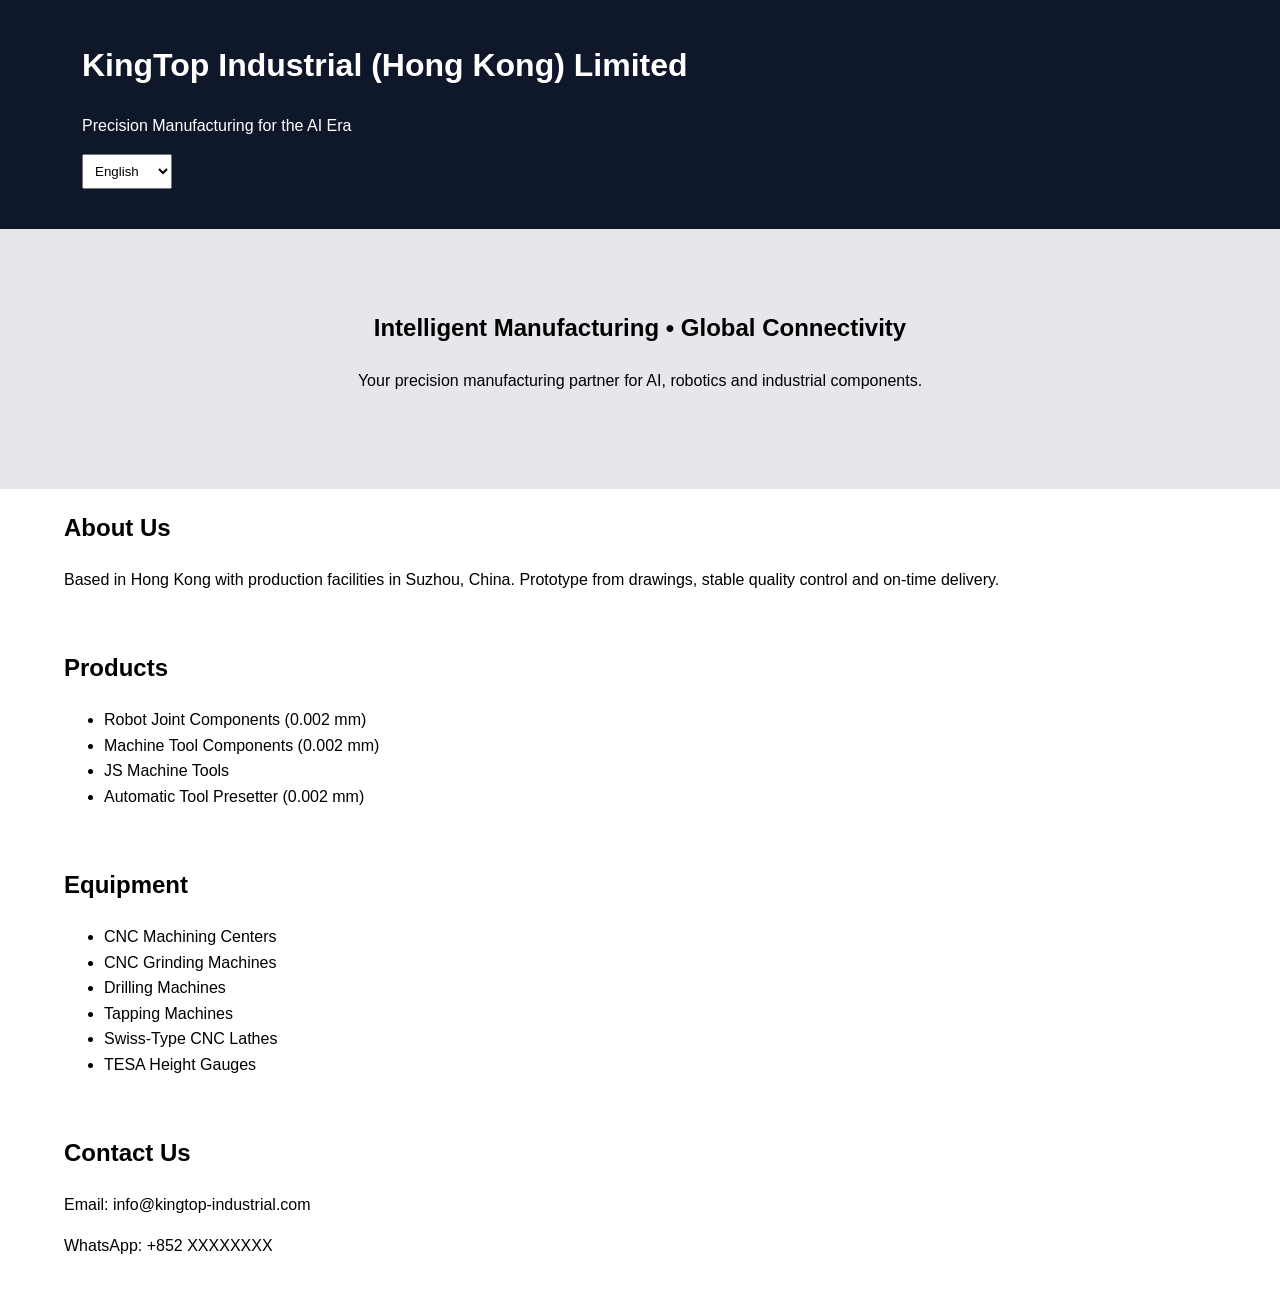
==== commit d1845db7: "2" ====
--- a/index.html
+++ b/index.html
@@ -1,266 +1,62 @@
-<!DOCTYPE HTML>
-<!--
-	Minimaxing by HTML5 UP
-	html5up.net | @ajlkn
-	Free for personal and commercial use under the CCA 3.0 license (html5up.net/license)
--->
-<html>
-	<head>
-		<title>Minimaxing by HTML5 UP</title>
-		<meta charset="utf-8" />
-		<meta name="viewport" content="width=device-width, initial-scale=1, user-scalable=no" />
-		<link rel="stylesheet" href="assets/css/main.css" />
-	</head>
-	<body>
-		<div id="page-wrapper">
+<!DOCTYPE html>
+<html lang="en">
+<head>
+<meta charset="UTF-8">
+<meta name="viewport" content="width=device-width, initial-scale=1.0">
+<title>KingTop Industrial (Hong Kong) Limited</title>
+<link rel="stylesheet" href="css/style.css">
+</head>
+<body>
+<header>
+<div class="container">
+<h1 id="company">KingTop Industrial (Hong Kong) Limited</h1>
+<p id="slogan">Precision Manufacturing for the AI Era</p>
+<select id="lang" onchange="setLanguage(this.value)">
+<option value="en">English</option>
+<option value="zh">繁體中文</option>
+<option value="tr">Türkçe</option>
+</select>
+</div>
+</header>
 
-			<!-- Header -->
-				<div id="header-wrapper">
-					<div class="container">
-						<div class="row">
-							<div class="col-12">
+<section class="hero">
+<h2 id="heroTitle">Intelligent Manufacturing • Global Connectivity</h2>
+<p id="heroText">Your precision manufacturing partner for AI, robotics and industrial components.</p>
+</section>
 
-								<header id="header">
-									<h1><a href="index.html" id="logo">Minimaxing</a></h1>
-									<nav id="nav">
-										<a href="index.html" class="current-page-item">Homepage</a>
-										<a href="twocolumn1.html">Two Column #1</a>
-										<a href="twocolumn2.html">Two Column #2</a>
-										<a href="onecolumn.html">One Column</a>
-										<a href="threecolumn.html">Three Column</a>
-									</nav>
-								</header>
+<section class="container">
+<h2 id="aboutTitle">About Us</h2>
+<p id="aboutText">Based in Hong Kong with production facilities in Suzhou, China. Prototype from drawings, stable quality control and on-time delivery.</p>
+</section>
 
-							</div>
-						</div>
-					</div>
-				</div>
+<section class="container">
+<h2 id="productTitle">Products</h2>
+<ul>
+<li>Robot Joint Components (0.002 mm)</li>
+<li>Machine Tool Components (0.002 mm)</li>
+<li>JS Machine Tools</li>
+<li>Automatic Tool Presetter (0.002 mm)</li>
+</ul>
+</section>
 
-			<!-- Banner -->
-				<div id="banner-wrapper">
-					<div class="container">
+<section class="container">
+<h2 id="equipmentTitle">Equipment</h2>
+<ul>
+<li>CNC Machining Centers</li>
+<li>CNC Grinding Machines</li>
+<li>Drilling Machines</li>
+<li>Tapping Machines</li>
+<li>Swiss-Type CNC Lathes</li>
+<li>TESA Height Gauges</li>
+</ul>
+</section>
 
-						<div id="banner">
-							<h2>Put something cool here!</h2>
-							<span>And put something almost as cool here, but a bit longer ...</span>
-						</div>
+<section class="container">
+<h2 id="contactTitle">Contact Us</h2>
+<p>Email: info@kingtop-industrial.com</p>
+<p>WhatsApp: +852 XXXXXXXX</p>
+</section>
 
-					</div>
-				</div>
-
-			<!-- Main -->
-				<div id="main">
-					<div class="container">
-						<div class="row main-row">
-							<div class="col-4 col-12-medium">
-
-								<section>
-									<h2>Welcome to Minimaxing!</h2>
-									<p>This is <strong>Minimaxing</strong>, a fully responsive HTML5 site template designed by <a href="http://twitter.com/ajlkn">AJ</a> and released for free by <a href="http://html5up.net">HTML5 UP</a>. It features
-									a simple, lightweight design, solid HTML5 and CSS3 code, and full responsive support for desktop, tablet, and small displays.</p>
-									<footer class="controls">
-										<a href="http://html5up.net" class="button">More cool designs ...</a>
-									</footer>
-								</section>
-
-							</div>
-							<div class="col-4 col-6-medium col-12-small">
-
-								<section>
-									<h2>Who are you guys?</h2>
-									<ul class="small-image-list">
-										<li>
-											<a href="#"><img src="images/pic2.jpg" alt="" class="left" /></a>
-											<h4>Jane Anderson</h4>
-											<p>Varius nibh. Suspendisse vitae magna eget et amet mollis justo facilisis amet quis.</p>
-										</li>
-										<li>
-											<a href="#"><img src="images/pic1.jpg" alt="" class="left" /></a>
-											<h4>James Doe</h4>
-											<p>Vitae magna eget odio amet mollis justo facilisis amet quis. Sed sagittis consequat.</p>
-										</li>
-									</ul>
-								</section>
-
-							</div>
-							<div class="col-4 col-6-medium col-12-small">
-
-								<section>
-									<h2>How about some links?</h2>
-									<div>
-										<div class="row">
-											<div class="col-6 col-12-small">
-												<ul class="link-list">
-													<li><a href="#">Sed neque nisi consequat</a></li>
-													<li><a href="#">Dapibus sed mattis blandit</a></li>
-													<li><a href="#">Quis accumsan lorem</a></li>
-													<li><a href="#">Suspendisse varius ipsum</a></li>
-													<li><a href="#">Eget et amet consequat</a></li>
-												</ul>
-											</div>
-											<div class="col-6 col-12-small">
-												<ul class="link-list">
-													<li><a href="#">Quis accumsan lorem</a></li>
-													<li><a href="#">Sed neque nisi consequat</a></li>
-													<li><a href="#">Eget et amet consequat</a></li>
-													<li><a href="#">Dapibus sed mattis blandit</a></li>
-													<li><a href="#">Vitae magna sed dolore</a></li>
-												</ul>
-											</div>
-										</div>
-									</div>
-								</section>
-
-							</div>
-							<div class="col-6 col-12-medium">
-
-								<section>
-									<h2>An assortment of pictures and text</h2>
-									<p>Duis neque nisi, dapibus sed mattis quis, rutrum et accumsan.
-									Suspendisse nibh. Suspendisse vitae magna eget odio amet mollis
-									justo facilisis quis. Sed sagittis mauris amet tellus gravida
-									lorem ipsum dolor sit amet consequat blandit lorem ipsum dolor
-									sit amet consequat sed dolore.</p>
-									<ul class="big-image-list">
-										<li>
-											<a href="#"><img src="images/pic3.jpg" alt="" class="left" /></a>
-											<h3>Magna Gravida Dolore</h3>
-											<p>Varius nibh. Suspendisse vitae magna eget et amet mollis justo
-											facilisis amet quis consectetur in, sollicitudin vitae justo. Cras
-											Maecenas eu arcu purus, phasellus fermentum elit.</p>
-										</li>
-										<li>
-											<a href="#"><img src="images/pic4.jpg" alt="" class="left" /></a>
-											<h3>Magna Gravida Dolore</h3>
-											<p>Varius nibh. Suspendisse vitae magna eget et amet mollis justo
-											facilisis amet quis consectetur in, sollicitudin vitae justo. Cras
-											Maecenas eu arcu purus, phasellus fermentum elit.</p>
-										</li>
-										<li>
-											<a href="#"><img src="images/pic5.jpg" alt="" class="left" /></a>
-											<h3>Magna Gravida Dolore</h3>
-											<p>Varius nibh. Suspendisse vitae magna eget et amet mollis justo
-											facilisis amet quis consectetur in, sollicitudin vitae justo. Cras
-											Maecenas eu arcu purus, phasellus fermentum elit.</p>
-										</li>
-									</ul>
-								</section>
-
-							</div>
-							<div class="col-6 col-12-medium">
-
-								<article class="blog-post">
-									<h2>Just another blog post</h2>
-									<a class="comments" href="#">33 comments</a>
-									<a href="#"><img src="images/pic6.jpg" alt="" class="top blog-post-image" /></a>
-									<h3>Magna Gravida Dolore</h3>
-									<p>Aenean non massa sapien. In hac habitasse platea dictumst.
-									Maecenas sodales purus et nulla sodales aliquam. Aenean ac
-									porttitor metus. In hac habitasse platea dictumst. Phasellus
-									blandit turpis in leo scelerisque mollis. Nulla venenatis
-									ipsum nec est porta rhoncus. Mauris sodales sed pharetra
-									nisi nec consectetur. Cras elit magna, hendrerit nec
-									consectetur in, sollicitudin vitae justo. Cras amet aliquet
-									Aliquam ligula turpis, feugiat id fermentum malesuada,
-									rutrum eget turpis. Mauris sodales sed pharetra nisi nec
-									consectetur. Cras elit magna, hendrerit nec consectetur
-									in sollicitudin vitae.</p>
-									<footer class="controls">
-										<a href="#" class="button">Continue Reading</a>
-									</footer>
-								</article>
-
-							</div>
-						</div>
-					</div>
-				</div>
-
-			<!-- Footer -->
-				<div id="footer-wrapper">
-					<div class="container">
-						<div class="row">
-							<div class="col-8 col-12-medium">
-
-								<section>
-									<h2>How about a truckload of links?</h2>
-									<div>
-										<div class="row">
-											<div class="col-3 col-6-medium col-12-small">
-												<ul class="link-list">
-													<li><a href="#">Sed neque nisi consequat</a></li>
-													<li><a href="#">Dapibus sed mattis blandit</a></li>
-													<li><a href="#">Quis accumsan lorem</a></li>
-													<li><a href="#">Suspendisse varius ipsum</a></li>
-													<li><a href="#">Eget et amet consequat</a></li>
-												</ul>
-											</div>
-											<div class="col-3 col-6-medium col-12-small">
-												<ul class="link-list">
-													<li><a href="#">Quis accumsan lorem</a></li>
-													<li><a href="#">Sed neque nisi consequat</a></li>
-													<li><a href="#">Eget et amet consequat</a></li>
-													<li><a href="#">Dapibus sed mattis blandit</a></li>
-													<li><a href="#">Vitae magna sed dolore</a></li>
-												</ul>
-											</div>
-											<div class="col-3 col-6-medium col-12-small">
-												<ul class="link-list">
-													<li><a href="#">Sed neque nisi consequat</a></li>
-													<li><a href="#">Dapibus sed mattis blandit</a></li>
-													<li><a href="#">Quis accumsan lorem</a></li>
-													<li><a href="#">Suspendisse varius ipsum</a></li>
-													<li><a href="#">Eget et amet consequat</a></li>
-												</ul>
-											</div>
-											<div class="col-3 col-6-medium col-12-small">
-												<ul class="link-list">
-													<li><a href="#">Quis accumsan lorem</a></li>
-													<li><a href="#">Sed neque nisi consequat</a></li>
-													<li><a href="#">Eget et amet consequat</a></li>
-													<li><a href="#">Dapibus sed mattis blandit</a></li>
-													<li><a href="#">Vitae magna sed dolore</a></li>
-												</ul>
-											</div>
-										</div>
-									</div>
-								</section>
-
-							</div>
-							<div class="col-4 col-12-medium">
-
-								<section>
-									<h2>Something of interest</h2>
-									<p>Duis neque nisi, dapibus sed mattis quis, rutrum accumsan sed.
-									Suspendisse eu varius nibh. Suspendisse vitae magna eget odio amet
-									mollis justo facilisis quis. Sed sagittis mauris amet tellus gravida
-									lorem ipsum dolor sit blandit.</p>
-									<footer class="controls">
-										<a href="#" class="button">Oh, please continue ....</a>
-									</footer>
-								</section>
-
-							</div>
-						</div>
-						<div class="row">
-							<div class="col-12">
-
-								<div id="copyright">
-									&copy; Untitled. All rights reserved. | Design: <a href="http://html5up.net">HTML5 UP</a>
-								</div>
-
-							</div>
-						</div>
-					</div>
-				</div>
-
-		</div>
-
-		<!-- Scripts -->
-			<script src="assets/js/jquery.min.js"></script>
-			<script src="assets/js/browser.min.js"></script>
-			<script src="assets/js/breakpoints.min.js"></script>
-			<script src="assets/js/util.js"></script>
-			<script src="assets/js/main.js"></script>
-
-	</body>
+<script src="js/language.js"></script>
+</body>
 </html>
--- a/css/style.css
+++ b/css/style.css
@@ -0,0 +1,7 @@
+
+body{font-family:Arial,sans-serif;margin:0;line-height:1.6}
+header{background:#0f172a;color:white;padding:20px}
+.container{width:90%;max-width:1200px;margin:auto;padding:20px}
+.hero{padding:80px 20px;text-align:center;background:#e5e7eb}
+h1,h2{margin-top:0}
+select{padding:8px}
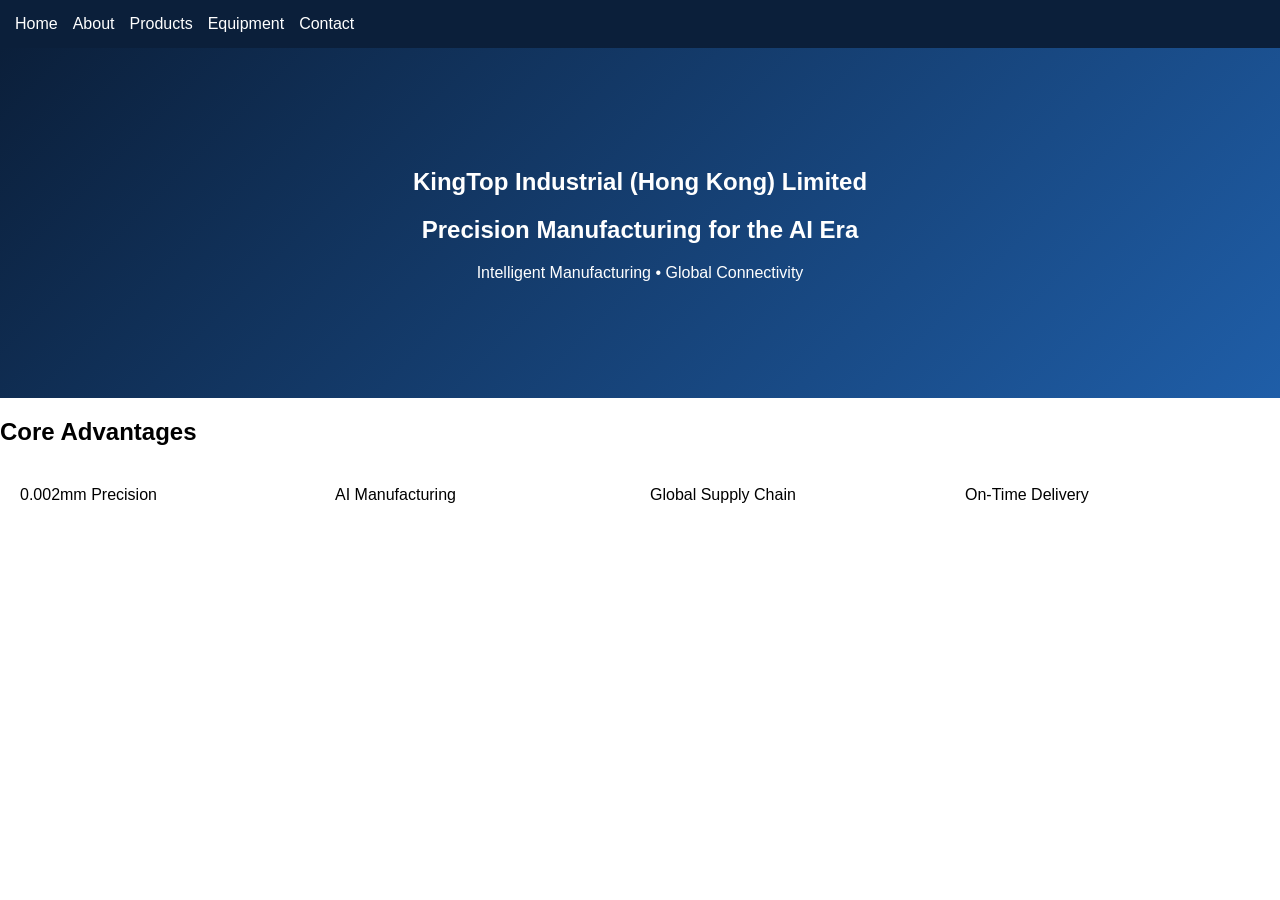
==== commit b01265a3: "5" ====
--- a/index.html
+++ b/index.html
@@ -1,62 +1 @@
-<!DOCTYPE html>
-<html lang="en">
-<head>
-<meta charset="UTF-8">
-<meta name="viewport" content="width=device-width, initial-scale=1.0">
-<title>KingTop Industrial (Hong Kong) Limited</title>
-<link rel="stylesheet" href="css/style.css">
-</head>
-<body>
-<header>
-<div class="container">
-<h1 id="company">KingTop Industrial (Hong Kong) Limited</h1>
-<p id="slogan">Precision Manufacturing for the AI Era</p>
-<select id="lang" onchange="setLanguage(this.value)">
-<option value="en">English</option>
-<option value="zh">繁體中文</option>
-<option value="tr">Türkçe</option>
-</select>
-</div>
-</header>
-
-<section class="hero">
-<h2 id="heroTitle">Intelligent Manufacturing • Global Connectivity</h2>
-<p id="heroText">Your precision manufacturing partner for AI, robotics and industrial components.</p>
-</section>
-
-<section class="container">
-<h2 id="aboutTitle">About Us</h2>
-<p id="aboutText">Based in Hong Kong with production facilities in Suzhou, China. Prototype from drawings, stable quality control and on-time delivery.</p>
-</section>
-
-<section class="container">
-<h2 id="productTitle">Products</h2>
-<ul>
-<li>Robot Joint Components (0.002 mm)</li>
-<li>Machine Tool Components (0.002 mm)</li>
-<li>JS Machine Tools</li>
-<li>Automatic Tool Presetter (0.002 mm)</li>
-</ul>
-</section>
-
-<section class="container">
-<h2 id="equipmentTitle">Equipment</h2>
-<ul>
-<li>CNC Machining Centers</li>
-<li>CNC Grinding Machines</li>
-<li>Drilling Machines</li>
-<li>Tapping Machines</li>
-<li>Swiss-Type CNC Lathes</li>
-<li>TESA Height Gauges</li>
-</ul>
-</section>
-
-<section class="container">
-<h2 id="contactTitle">Contact Us</h2>
-<p>Email: info@kingtop-industrial.com</p>
-<p>WhatsApp: +852 XXXXXXXX</p>
-</section>
-
-<script src="js/language.js"></script>
-</body>
-</html>+<!DOCTYPE html><html><head><meta charset='utf-8'><meta name='viewport' content='width=device-width,initial-scale=1'><title>KingTop Industrial</title><link rel='stylesheet' href='assets/style.css'></head><body><nav><a href='index.html'>Home</a><a href='about.html'>About</a><a href='products.html'>Products</a><a href='equipment.html'>Equipment</a><a href='contact.html'>Contact</a></nav><section class='hero'><h1>KingTop Industrial (Hong Kong) Limited</h1><h2>Precision Manufacturing for the AI Era</h2><p>Intelligent Manufacturing • Global Connectivity</p></section><section><h2>Core Advantages</h2><div class='grid'><div>0.002mm Precision</div><div>AI Manufacturing</div><div>Global Supply Chain</div><div>On-Time Delivery</div></div></section></body></html>
--- a/assets/style.css
+++ b/assets/style.css
@@ -0,0 +1,2 @@
+
+body{font-family:Arial,sans-serif;margin:0}nav{background:#0b1f3a;padding:15px}nav a{color:#fff;margin-right:15px;text-decoration:none}.hero{padding:100px 20px;text-align:center;background:linear-gradient(135deg,#0b1f3a,#1f5ea8);color:#fff}.grid{display:grid;grid-template-columns:repeat(auto-fit,minmax(200px,1fr));gap:20px;padding:20px}form input,form textarea{display:block;width:100%;max-width:600px;margin:10px 0;padding:10px}
